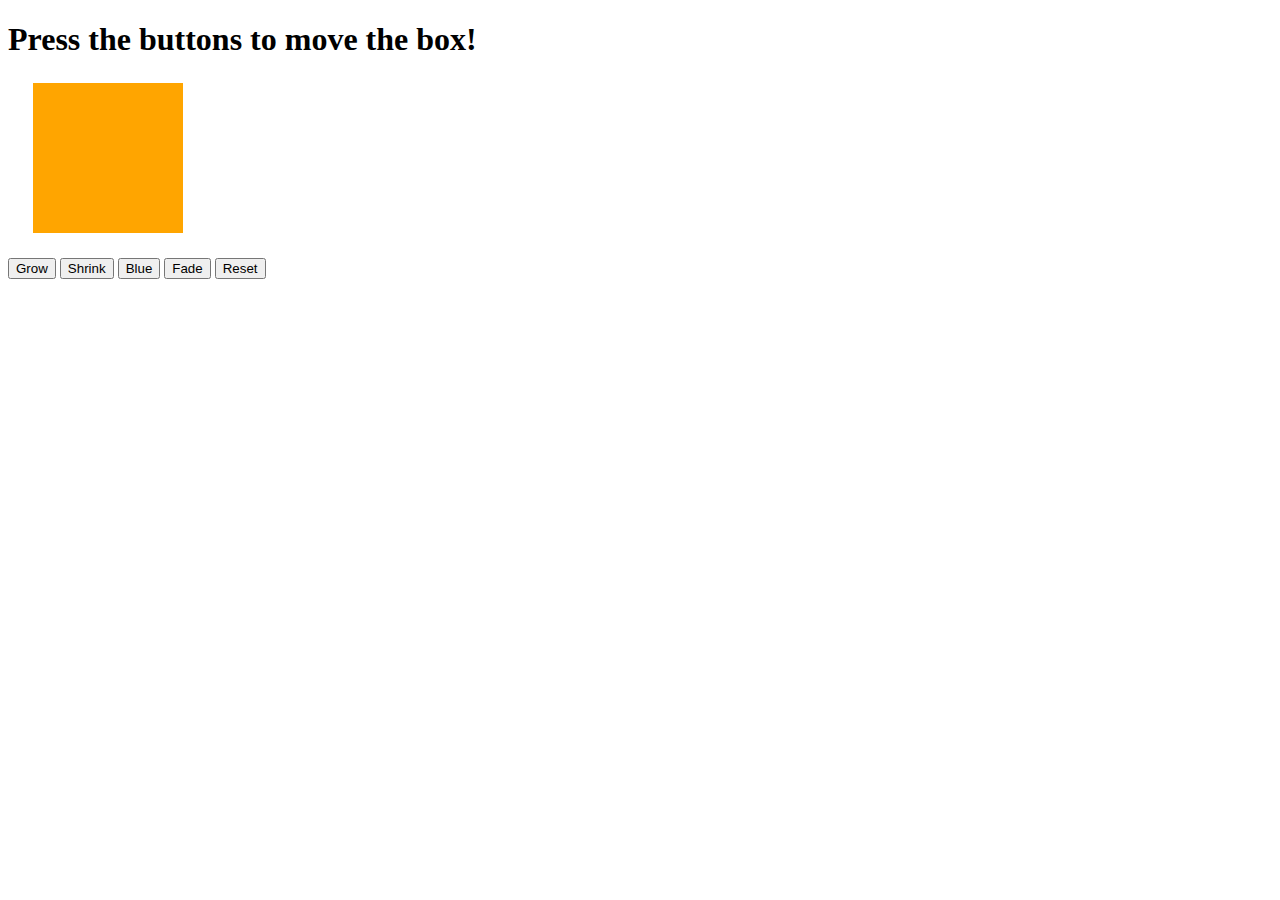
==== index.html @ 35367e74 "Third Try" ====
<!-- Rutgers Coding Bootcamp -->
<!-- Prework Assignment #10 -->
<!-- Code by William Rainaud -->

<!DOCTYPE html>
<html>
<head>
    <title>Jiggle Into JavaScript</title>
    <!-- Latest compiled and minified CSS -->
    <link rel="stylesheet" href="https://maxcdn.bootstrapcdn.com/bootstrap/3.3.6/css/bootstrap.min.css" integrity="sha384-1q8mTJOASx8j1Au+a5WDVnPi2lkFfwwEAa8hDDdjZlpLegxhjVME1fgjWPGmkzs7" crossorigin="anonymous">
    <!-- Linking CSS -->
    <link rel="stylesheet" type="text/css" href="style.css">
    <!-- Linking jQuery -->
    <script type="text/javascript" src="https://cdnjs.cloudflare.com/ajax/libs/jquery/3.1.0/jquery.min.js"></script>
    <!-- Linking Google Fonts -->
    <link href='https://fonts.googleapis.com/css?family=Montserrat|Roboto+Slab|Yellowtail' rel='stylesheet' type='text/css'>
</head>
<body>

    <h1>Press the buttons to move the box!</h1>

    <div id="box" style="height:150px; width:150px; background-color:orange; margin:25px"></div>

    <button class="btn" id="button1">Grow</button>
    <button class="btn" id="button2">Shrink</button>
    <button class="btn" id="button3">Blue</button>
    <button class="btn" id="button4">Fade</button>
    <button class="btn" id="button5">Reset</button>

  <script type="text/javascript" src="Javascript.fail.js"></script>
</body>
</html>
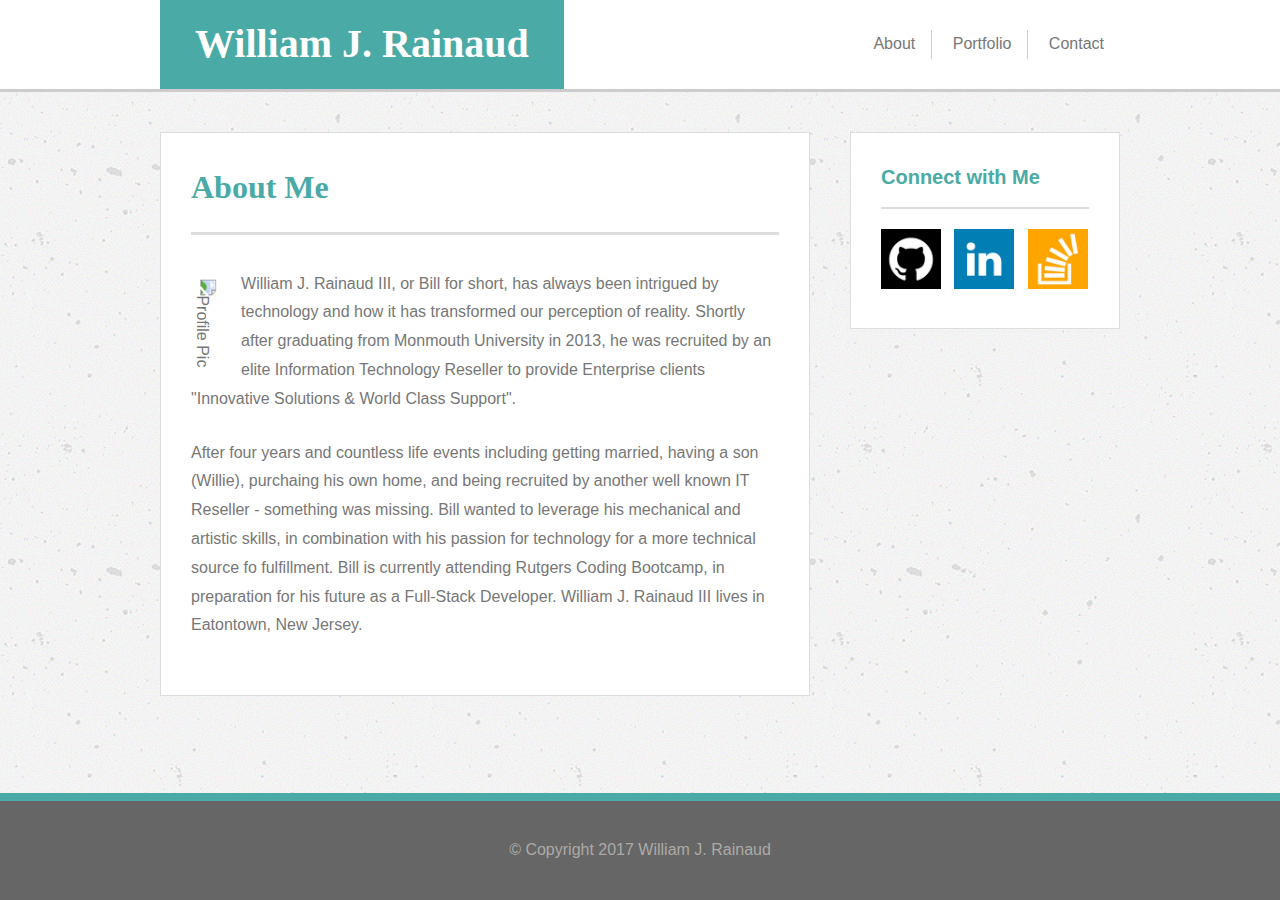
==== commit dff12751: "Another One" ====
--- a/index.html
+++ b/index.html
@@ -1,32 +1,70 @@
-<!-- Rutgers Coding Bootcamp -->
-<!-- Prework Assignment #10 -->
-<!-- Code by William Rainaud -->
-
 <!DOCTYPE html>
-<html>
+<html lang="en">
 <head>
-    <title>Jiggle Into JavaScript</title>
-    <!-- Latest compiled and minified CSS -->
-    <link rel="stylesheet" href="https://maxcdn.bootstrapcdn.com/bootstrap/3.3.6/css/bootstrap.min.css" integrity="sha384-1q8mTJOASx8j1Au+a5WDVnPi2lkFfwwEAa8hDDdjZlpLegxhjVME1fgjWPGmkzs7" crossorigin="anonymous">
-    <!-- Linking CSS -->
-    <link rel="stylesheet" type="text/css" href="style.css">
-    <!-- Linking jQuery -->
-    <script type="text/javascript" src="https://cdnjs.cloudflare.com/ajax/libs/jquery/3.1.0/jquery.min.js"></script>
-    <!-- Linking Google Fonts -->
-    <link href='https://fonts.googleapis.com/css?family=Montserrat|Roboto+Slab|Yellowtail' rel='stylesheet' type='text/css'>
+	<meta charset="UTF-8">
+	<title>William J. Rainaud</title>
+	<!-- Links to external Reset.CSS Doc -->
+	<link rel="stylesheet" type="text/css" href="assets/css/reset.css">
+	<!-- Links the external CSS to the HTML Doc -->
+	<link rel="stylesheet" type="text/css" href="assets/css/style.css">
 </head>
 <body>
+	<header>
+			<section class="main">
+			<!-- Title for the Name Bar -->
+			<a href="index.html"><h1 class="title">William J. Rainaud</h1></a>
+			
 
-    <h1>Press the buttons to move the box!</h1>
+			<nav>
+				<ul>
+					<!-- About Button -->
+					<li><a href="Index.html"> About </a></li> 
+					<!-- Portfolio Button -->
+					<li><a href="Portfolio.html"> Portfolio </a></li>
+					<!-- Contact Button -->
+					<li><a href="Contact.html"> Contact </a>
+					</li>
+				</ul>
+			</nav>
+			</section>
+	</header>
 
-    <div id="box" style="height:150px; width:150px; background-color:orange; margin:25px"></div>
 
-    <button class="btn" id="button1">Grow</button>
-    <button class="btn" id="button2">Shrink</button>
-    <button class="btn" id="button3">Blue</button>
-    <button class="btn" id="button4">Fade</button>
-    <button class="btn" id="button5">Reset</button>
+	<section class="main">
+		<section id="left-column">
+		<!-- About Me Section -->
+			<h2 class="page-title">About Me</h2>
+				<!-- Insert Picture of Me -->
+			<img class="profilepic" src="assets/images/profile.jpg" alt="Profile Pic"/>
 
-  <script type="text/javascript" src="Javascript.fail.js"></script>
+			<p>William J. Rainaud III, or Bill for short, has always been intrigued by technology and how it has transformed our perception of reality. Shortly after graduating from Monmouth University in 2013, he was recruited by an elite Information Technology Reseller to provide Enterprise clients "Innovative Solutions &amp; World Class Support".
+			</p>
+
+			<p>After four years and countless life events including getting married, having a son (Willie), purchaing his own home, and being recruited by another well known IT Reseller - something was missing. Bill wanted to leverage his mechanical and artistic skills, in combination with his passion for technology for a more technical source fo fulfillment. Bill is currently attending Rutgers Coding Bootcamp, in preparation for his future as a Full-Stack Developer. William J. Rainaud III lives in Eatontown, New Jersey.
+			</p>
+	
+		</section>
+
+		<aside id="right-column">
+		<!-- Connect with Me Section -->
+			<h3 class="sidebar-title">Connect with Me</h3>
+				<ul class="buttons">
+					<!-- Github Button -->
+					<li class="abtn"><a href="https://github.com/wrainaud" target="_blank"><img src="assets/images/github.png" alt="GitHub" title="GitHub"/></a></li>
+
+					<!-- LinkedIn Button -->
+					<li class="abtn"><a href="https://www.linkedin.com/in/wrainaud/" target="_blank"><img src="assets/images/linkedin.png" alt="LinkedIn" title="LinkedIn"/></a></li>
+
+					<!-- StackOverflow Button -->
+					<li class="abtn"><a href="https://stackoverflow.com/users/8186145/william-rainaud" target="_blank"><img src="assets/images/stackoverflow.png" alt="StackOverflow" title="StackOverflow"/></a></li>
+				</ul>
+		</aside>
+	</section>
+
+	<footer>
+		© Copyright 2017 William J. Rainaud
+		<!-- Insert Footer Ribbon -->
+	</footer>
+
 </body>
 </html>--- a/assets/css/style.css
+++ b/assets/css/style.css
@@ -0,0 +1,242 @@
+
+* {
+  	box-sizing: border-box;
+}
+
+body {
+	background-image: url(../images/concrete-texture.png);
+	font-family: "Arial", "Helvetica Neue", sans-serif;
+	line-height: 1.8em;
+	color: #777777;
+}
+
+header {
+	width: 100%;
+	background-color: #fff;
+	margin-bottom: 40px;
+  	border-bottom: 3px solid;
+  	border-color: #cccccc;
+  	display: block;
+}
+
+h1,h2,h3{
+	font-family: "Georgia", Times New Roman, serif;
+	font-weight: 600;
+	color: #4aaaa5;
+}
+
+p {
+	margin-bottom: 25px;
+}
+
+/* Page Title Styles */
+
+h1.title {
+	display: inline-block;
+	background: #4aaaa5; 
+	padding: 30px 35px;
+	font-size: 40px; 
+	color: white; 
+	
+}
+
+h2.page-title {
+	margin-bottom: 35px;
+	border-bottom: 3px solid #dddddd; 
+	padding:10px 0 30px 0;
+	font-size: 32px; 
+	color: #4aaaa5; 
+}
+
+h3.box-ribbon {
+	display: inline-block;
+	padding: 12px 0;
+	position: absolute;
+	width: 100%;
+	text-align: center;
+	background: #4aaaa5;
+	color: #fff;
+	bottom: 13px;
+	font-size: 22px;
+}
+
+h3.sidebar-title {
+	margin-bottom: 20px;
+	border-bottom: 2px solid #dddddd;
+	padding: 0 0 15px 0;
+	font-size: 20px;
+	font-family: Helvetica;
+}
+
+/* Navigation Styles */
+
+nav {
+	float: right;
+}
+
+nav ul {
+	padding: 30px 0;
+}
+
+nav ul li{
+	display: inline-block;
+	padding: 0 8px; 
+	border-right: 1px solid #ccc;
+}
+
+nav ul li:last-child {
+	border-right: none;
+}
+
+nav ul li a {
+	padding: 5px 8px;
+	color: #777777;
+	text-decoration: none;
+}
+
+nav ul li a:hover { 
+	color: #fff;
+	background: #4aaaa5;
+} 
+
+
+/* Main Section Style */
+
+.main{
+	width: 960px; 
+	margin: 0 auto; 
+}
+
+/* Image Style */
+
+img.profilepic {
+	float: left; 
+	margin: 39px -5px 35px -33px;
+	max-width: 250px;
+	transform: rotate(90deg);
+}
+
+
+/* Side Bar Styles */
+
+ul.buttons {
+/*Base Class for Buttons*/
+}
+
+ul.buttons li.abtn {
+	display: inline-block;
+}
+
+ul.buttons li.abtn a img {
+	max-width: 60px;
+	margin-right: 9px;
+}
+
+ul.buttons li.abtn:nth-child(3n) a img {
+	margin-right: 0px;
+} 
+
+
+/* Styles for Portfolio Page */
+
+li.project-box {
+	display: inline-block;
+	width: 275px;
+	height: 206px;
+	position: relative;
+	background-repeat: no-repeat;
+	background-size: cover;
+	margin-bottom: 40px;
+}
+
+li.hangman {
+	background-image: url(../images/wjr_images-3.jpg);
+}
+
+li.rpg {
+	background-image: url(../images/wjr_images-2.jpg);
+}
+
+li.trivia {
+	background-image: url(../images/wjr_images-11.jpg);
+}
+
+li.widget {
+	background-image: url(../images/wjr_images-19.jpg);
+}
+
+li.rps {
+	background-image: url(../images/wjr_images-14.jpg);
+}
+
+li.project-box:nth-child(odd) {
+	float: left;
+}
+
+li.project-box:nth-child(even) {
+	float: right;
+}
+
+/* Styles for Contact Forms */
+
+label {
+	display: block;
+	font-size: 18px;
+}
+
+input[type="text"], input[type="email"] {
+	width: 100%;
+	height: 30px;
+	margin: 4px 0 10px 0;
+	border: 1px solid #ddd;
+	padding: 4px 8px;
+	font-size: 15px;
+}
+
+textarea {
+	width: 100%;
+	height: 149px;
+	margin-top: 8px;
+	margin-bottom: 10px;
+	border: 1px solid #ddd;
+	padding: 4px 8px;
+	font-size: 15px;
+}
+
+input[type="submit"] {
+	background: #4aaaa5;
+	color: #fff;
+	font-size: 18px;
+	border: none;
+	padding: 10px 20px;
+}
+
+#left-column {
+	float: left;  
+	background: #fff;
+	width: 650px; 
+	margin-bottom: 200px;
+	border: 1px solid #dddddd;
+	padding: 30px;
+}
+
+#right-column {
+	float: right;
+	background: #fff;
+	width: 270px;
+	border: 1px solid #dddddd;
+	padding: 30px;
+}
+
+footer {
+	position: fixed;
+	bottom: 0; 
+	width: 100%;
+	color: #acaaa6;
+	background-color: #666666;
+	text-align: center;
+	margin-top: 30px;
+	border-top: 8px solid #4aaaa5;
+	padding: 35px 0;
+}
+
